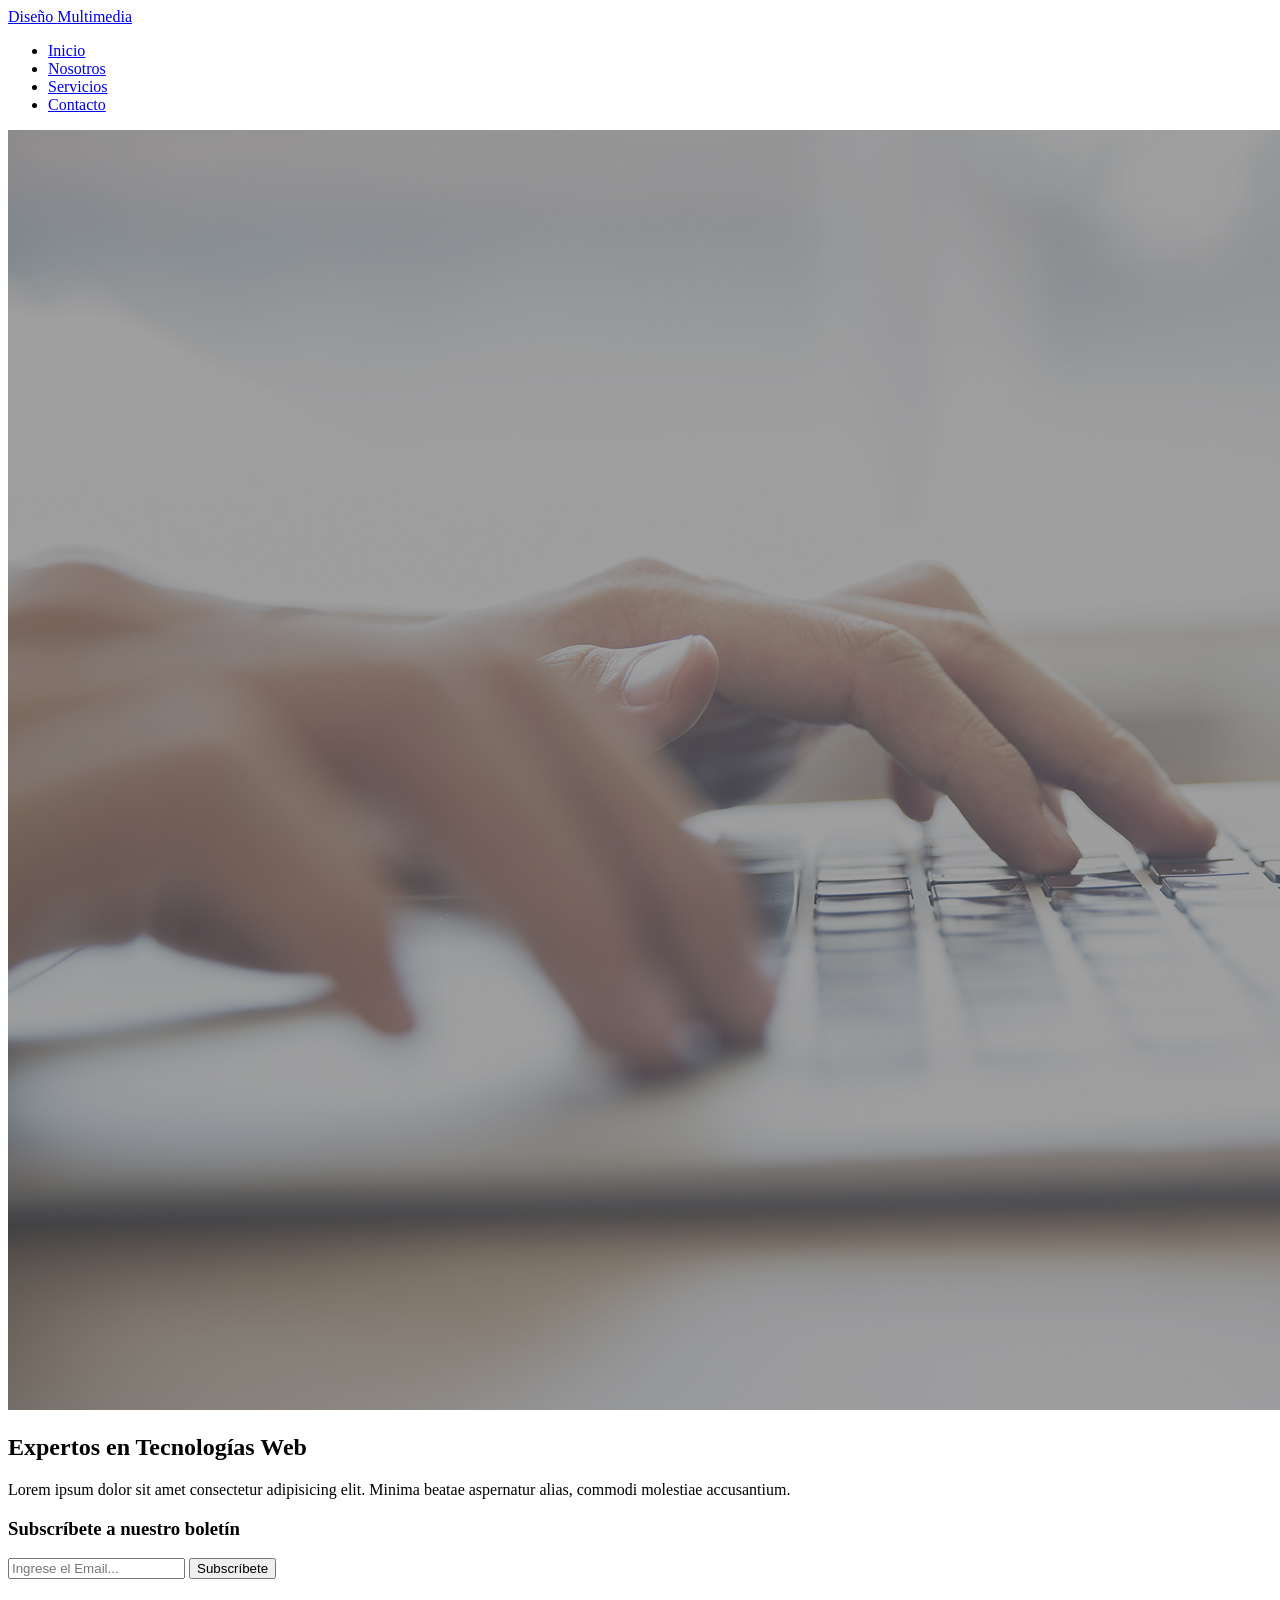
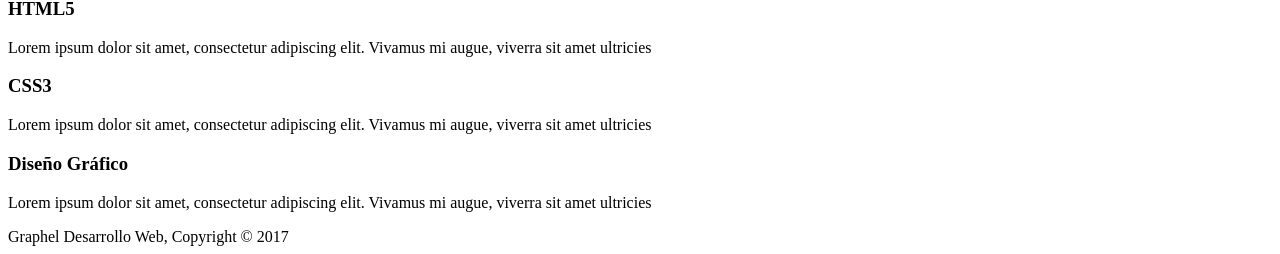
==== index.html @ 98fcd3fa "JP Primer commit" ====
<!DOCTYPE html>
<html lang="es">
<head>
<meta charset="UTF-8">
<meta name="viewport" content="width=device-width, initial-scale=1.0">
<title> Proyecto Graphel</title>
<link rel="stylesheet" href="style/style.css">
</head>
<body>
<header>
  <div class="c">
    <a href="index.html" class="logo">Diseño <span>Multimedia</span></a>
    <nav>
      <ul>
        <li><a href="index.html" class="activo">Inicio</a></li>
        <li><a href="nosotros.html">Nosotros</a></li>
        <li><a href="servicios.html">Servicios</a></li>
        <li><a href="contacto.html">Contacto</a></li>
      </ul>
    </nav>
  </div>
</header>

<section class="h">
 <img src="assets/cabecera.jpg.jpeg" alt="Manos escribiendo en un teclado">
  <div class="c">
    <h1>Expertos en Tecnologías Web</h1>
    <p>Lorem ipsum dolor sit amet consectetur adipisicing elit. Minima beatae aspernatur alias, commodi molestiae accusantium.</p>
  </div>
</section>

<section class="s">
  <div class="c">
    <h3>Subscríbete a nuestro boletín</h3>
    <form action="#" method="post">
      <input type="email" placeholder="Ingrese el Email..." required>
      <button type="submit">Subscríbete</button>
    </form>
  </div>
</section>

<section class="d">
  <div class="c">
    <article class="d">
      <h3>HTML5</h3>
      <p>Lorem ipsum dolor sit amet, consectetur adipiscing elit. Vivamus mi augue, viverra sit amet ultricies</p>
    </article>
    <article class="d">
      <h3>CSS3</h3>
      <p>Lorem ipsum dolor sit amet, consectetur adipiscing elit. Vivamus mi augue, viverra sit amet ultricies</p>
    </article>
    <article class="d">
      <h3>Diseño Gráfico</h3>
      <p>Lorem ipsum dolor sit amet, consectetur adipiscing elit. Vivamus mi augue, viverra sit amet ultricies</p>
    </article>
  </div>
</section>

<footer>Graphel Desarrollo Web, Copyright © 2017</footer>

</body>
</html>
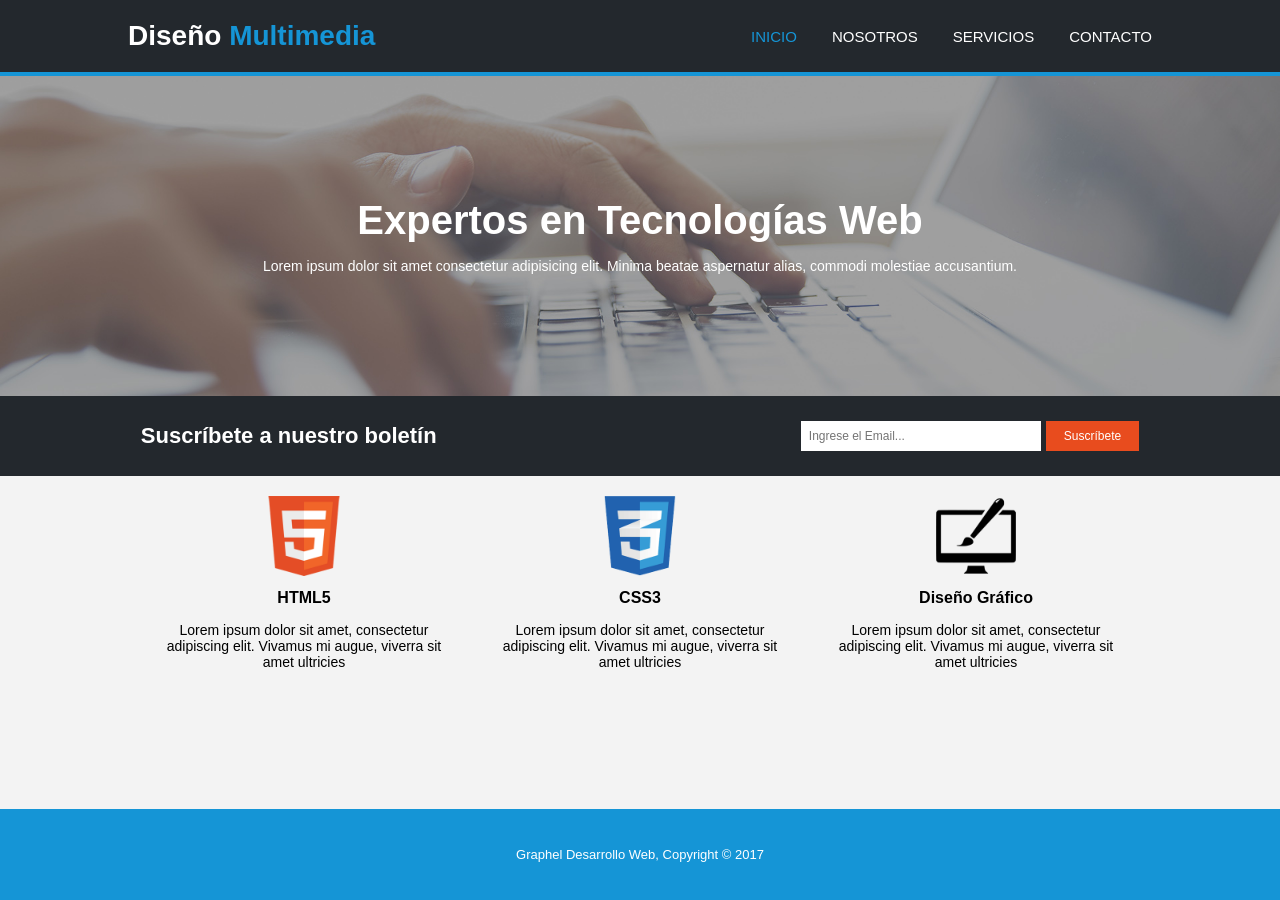
==== commit 049a47de: "Segundo avance" ====
--- a/index.html
+++ b/index.html
@@ -1,62 +1,76 @@
 <!DOCTYPE html>
 <html lang="es">
+
 <head>
-<meta charset="UTF-8">
-<meta name="viewport" content="width=device-width, initial-scale=1.0">
-<title> Proyecto Graphel</title>
-<link rel="stylesheet" href="style/style.css">
+    <meta charset="UTF-8">
+    <link rel="stylesheet" href="style/style.css">
+        <title>Diseño Multimedia - Inicio</title>
 </head>
+
 <body>
-<header>
-  <div class="c">
-    <a href="index.html" class="logo">Diseño <span>Multimedia</span></a>
-    <nav>
-      <ul>
-        <li><a href="index.html" class="activo">Inicio</a></li>
-        <li><a href="nosotros.html">Nosotros</a></li>
-        <li><a href="servicios.html">Servicios</a></li>
-        <li><a href="contacto.html">Contacto</a></li>
-      </ul>
-    </nav>
-  </div>
-</header>
+    <header>
+        <h1>Diseño <span>Multimedia</span></h1>
+        <nav>
+        <a href="index.html" class="activo">INICIO</a>
+        <a href="Nosotros.html">NOSOTROS</a>
+        <a href="Servicios.html">SERVICIOS</a>
+        <a href="Contactos.html">CONTACTO</a>
+        </nav>
+    </header>
+   <main>
 
-<section class="h">
- <img src="assets/cabecera.jpg.jpeg" alt="Manos escribiendo en un teclado">
-  <div class="c">
-    <h1>Expertos en Tecnologías Web</h1>
-    <p>Lorem ipsum dolor sit amet consectetur adipisicing elit. Minima beatae aspernatur alias, commodi molestiae accusantium.</p>
-  </div>
-</section>
+    <section class="A">
+        <img src="assets/cabecera.jpg.jpeg" alt="Manos">
+        <div class="A-texto">
+            <h2>Expertos en Tecnologías Web</h2>
+        <p>Lorem ipsum dolor sit amet consectetur
+             adipisicing elit. Minima beatae
+              aspernatur alias, commodi molestiae 
+              accusantium.</p>
+                </div>
+    </section>
 
-<section class="s">
-  <div class="c">
-    <h3>Subscríbete a nuestro boletín</h3>
-    <form action="#" method="post">
-      <input type="email" placeholder="Ingrese el Email..." required>
-      <button type="submit">Subscríbete</button>
-    </form>
-  </div>
-</section>
+    <section class="boletin">
+        <h2>Suscríbete a nuestro boletín</h2>
+        <form>
+            <input type="email" placeholder="Ingrese el Email...">
+            <button type="submit">Suscríbete</button>
+        </form>
+    </section>
 
-<section class="d">
-  <div class="c">
-    <article class="d">
-      <h3>HTML5</h3>
-      <p>Lorem ipsum dolor sit amet, consectetur adipiscing elit. Vivamus mi augue, viverra sit amet ultricies</p>
-    </article>
-    <article class="d">
-      <h3>CSS3</h3>
-      <p>Lorem ipsum dolor sit amet, consectetur adipiscing elit. Vivamus mi augue, viverra sit amet ultricies</p>
-    </article>
-    <article class="d">
-      <h3>Diseño Gráfico</h3>
-      <p>Lorem ipsum dolor sit amet, consectetur adipiscing elit. Vivamus mi augue, viverra sit amet ultricies</p>
-    </article>
-  </div>
-</section>
+    <section class="tarjetas">
+        <div class="tarjeta">
+            <img src="assets/logo_html.png" alt="Logo HTML5">
+            <h3>HTML5</h3>
+            <P><p>Lorem ipsum dolor sit amet,
+                 consectetur adipiscing elit.
+                  Vivamus mi augue, viverra sit
+                   amet ultricies</p>
+        </div>
 
-<footer>Graphel Desarrollo Web, Copyright © 2017</footer>
+        <div class="tarjeta">
+            <img src="assets/logo_css.png" alt="Logo CSS3">
+            <h3>CSS3</h3>
+            <p>Lorem ipsum dolor sit amet,
+                 consectetur adipiscing elit.
+                  Vivamus mi augue, viverra sit
+                   amet ultricies
+        </div>
 
+        <div class="tarjeta">
+            <img src="assets/logo_brush.png" alt="Icono">
+            <h3>Diseño Gráfico</h3>
+        
+            <p>Lorem ipsum dolor sit amet,
+                 consectetur adipiscing elit.
+                  Vivamus mi augue, viverra sit
+                   amet ultricies
+        </div>   
+     </section>
+   </main>
+   <footer>
+    <p>Graphel Desarrollo Web, Copyright &copy; 2017</p>
+   </footer>
 </body>
-</html>+</html>
+   </main>
--- a/style/style.css
+++ b/style/style.css
@@ -0,0 +1,123 @@
+* {
+    margin: 0;
+    padding: 0;
+    box-sizing: border-box;
+}
+body {
+    font-family: Arial, Helvetica, sans-serif;
+    background-color: #f3f3f3;
+    font-size: 14px;
+    display: flex;
+    flex-direction: column;
+    min-height: 100vh;
+}
+a {
+    text-decoration: none;
+}
+header {
+    background-color: #23282d;
+    border-bottom: 4px solid #1595d6;
+    padding: 20px 10%;
+    display: flex;
+    justify-content: space-between;
+    align-items: center;
+    gap: 35px;
+}
+header h1 {
+    color: white;
+    font-size: 28px;
+}
+header h1 span {
+    color: #1595d6;
+}
+nav {
+    display: flex;
+    gap: 35px;
+}
+nav a {
+    color: white;
+    font-size: 15px;
+}
+nav a.activo {
+    color: #1595d6;
+}
+.A {
+    position: relative;
+}
+.A img {
+    width: 100%;
+    height: 320px;
+    object-fit: cover;
+    display: block;
+}
+.A-texto {
+    position: absolute;
+    top: 50%;
+    left: 50%;
+    transform: translate(-50%, -50%);
+    text-align: center;
+    color: white;
+    width: 70%;
+}
+.A-texto h2 {
+    font-size: 40px;
+    margin-bottom: 15px;
+}
+.boletin {
+    background-color: #23282d;
+    padding: 25px 11%;
+    display: flex;
+    justify-content: space-between;
+    align-items: center;
+}
+.boletin h2 {
+    color: white;
+    font-size: 22px;
+}
+.boletin form {
+    display: flex;
+    gap: 5px;
+}
+.boletin input {
+    padding: 8px;
+    width: 240px;
+    border: none;
+    font-size: 12px;
+}
+.boletin button {
+    background-color: #e84c1e;
+    color: white;
+    border: none;
+    padding: 8px 18px;
+    cursor: pointer;
+    font-size: 12px;
+}
+.tarjetas {
+    display: flex;
+    justify-content: center;
+    gap: 36px;
+    padding: 20px 10%;
+}
+.tarjeta {
+    width: 300px;
+    text-align: center;
+}
+.tarjeta img {
+    width: 80px;
+}
+.tarjeta h3 {
+    margin: 10px 0 15px;
+    font-size: 16px;
+}
+.tarjeta p {
+    font-size: 14px;
+}
+footer {
+    background-color: #1595d6;
+    color: white;
+    text-align: center;
+    padding: 38px;
+    font-size: 13px;
+    margin-top: auto;
+
+}
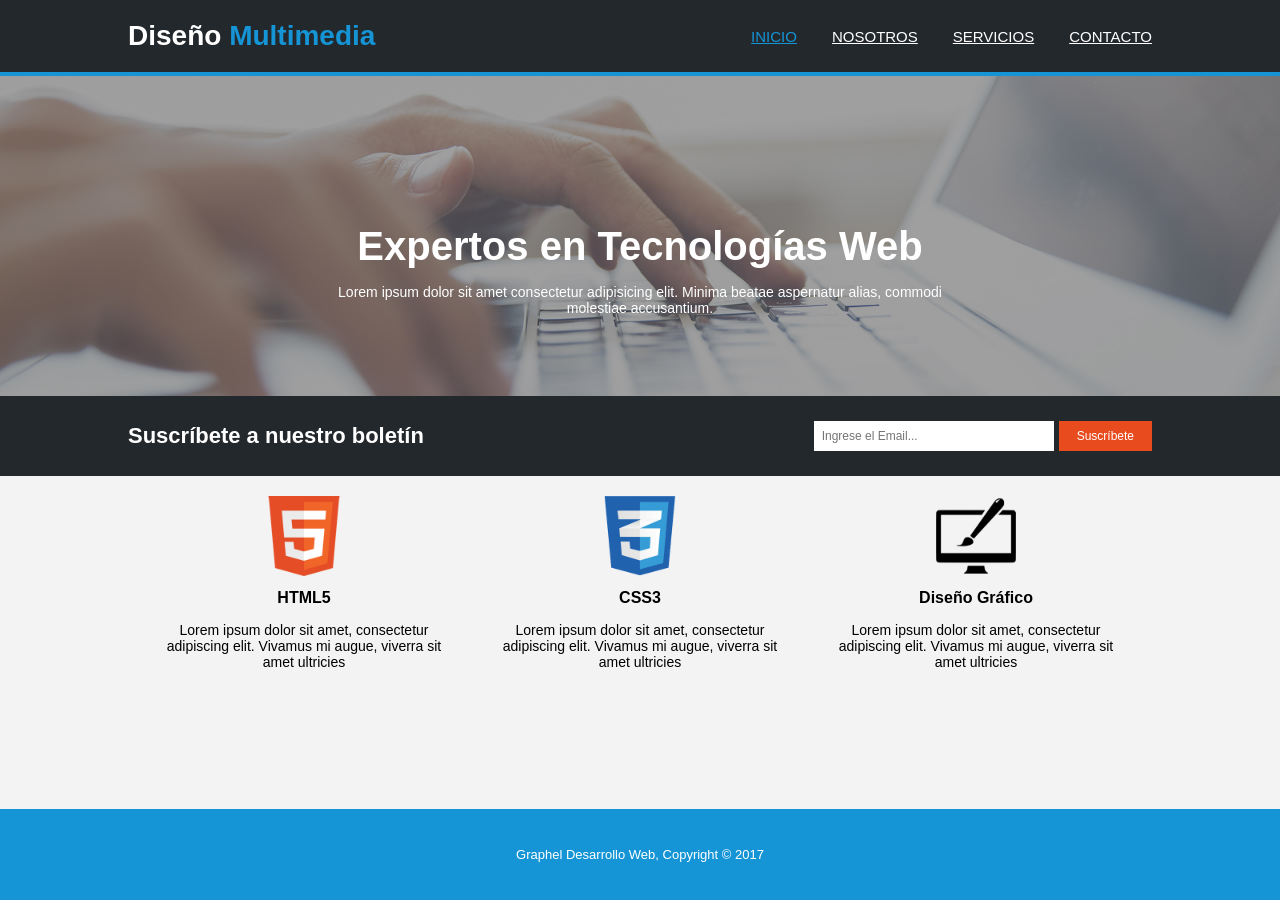
==== commit d03724bf: "Último avance del commit JP" ====
--- a/index.html
+++ b/index.html
@@ -19,9 +19,9 @@
     </header>
    <main>
 
-    <section class="A">
+    <section class="vision">
         <img src="assets/cabecera.jpg.jpeg" alt="Manos">
-        <div class="A-texto">
+        <div class="vision-texto">
             <h2>Expertos en Tecnologías Web</h2>
         <p>Lorem ipsum dolor sit amet consectetur
              adipisicing elit. Minima beatae
@@ -30,7 +30,7 @@
                 </div>
     </section>
 
-    <section class="boletin">
+    <section class="registro">
         <h2>Suscríbete a nuestro boletín</h2>
         <form>
             <input type="email" placeholder="Ingrese el Email...">
@@ -38,8 +38,8 @@
         </form>
     </section>
 
-    <section class="tarjetas">
-        <div class="tarjeta">
+    <section class="carteles">
+        <div class="cartel">
             <img src="assets/logo_html.png" alt="Logo HTML5">
             <h3>HTML5</h3>
             <P><p>Lorem ipsum dolor sit amet,
@@ -48,7 +48,7 @@
                    amet ultricies</p>
         </div>
 
-        <div class="tarjeta">
+        <div class="cartel">
             <img src="assets/logo_css.png" alt="Logo CSS3">
             <h3>CSS3</h3>
             <p>Lorem ipsum dolor sit amet,
@@ -57,7 +57,7 @@
                    amet ultricies
         </div>
 
-        <div class="tarjeta">
+        <div class="cartel">
             <img src="assets/logo_brush.png" alt="Icono">
             <h3>Diseño Gráfico</h3>
         
--- a/style/style.css
+++ b/style/style.css
@@ -3,115 +3,229 @@
     padding: 0;
     box-sizing: border-box;
 }
+
 body {
     font-family: Arial, Helvetica, sans-serif;
+    font-size: 14px;
     background-color: #f3f3f3;
-    font-size: 14px;
     display: flex;
     flex-direction: column;
     min-height: 100vh;
 }
-a {
-    text-decoration: none;
-}
+
 header {
+    display: flex;
+    justify-content: space-between;
+    align-items: center;
     background-color: #23282d;
     border-bottom: 4px solid #1595d6;
     padding: 20px 10%;
-    display: flex;
-    justify-content: space-between;
-    align-items: center;
-    gap: 35px;
-}
+}
+
 header h1 {
     color: white;
     font-size: 28px;
 }
+
 header h1 span {
     color: #1595d6;
 }
+
 nav {
     display: flex;
     gap: 35px;
 }
+
 nav a {
     color: white;
     font-size: 15px;
 }
+
 nav a.activo {
     color: #1595d6;
 }
-.A {
-    position: relative;
-}
-.A img {
+
+body > main {
+    display: flex;
+    flex-direction: column;
+}
+
+.vision {
+    display: flex;
+    flex-direction: column;
+}
+
+.vision img {
     width: 100%;
     height: 320px;
     object-fit: cover;
-    display: block;
-}
-.A-texto {
+}
+
+.vision-texto {
     position: absolute;
-    top: 50%;
+    top: 30%;
     left: 50%;
     transform: translate(-50%, -50%);
     text-align: center;
     color: white;
-    width: 70%;
-}
-.A-texto h2 {
+}    
+
+.vision-texto h2 {
     font-size: 40px;
     margin-bottom: 15px;
 }
-.boletin {
-    background-color: #23282d;
-    padding: 25px 11%;
+.registro {
     display: flex;
     justify-content: space-between;
     align-items: center;
-}
-.boletin h2 {
+    background-color: #23282d;
+    padding: 25px 10%;
+}
+
+.registro h2 {
     color: white;
     font-size: 22px;
 }
-.boletin form {
+
+.registro form {
     display: flex;
     gap: 5px;
 }
-.boletin input {
+
+.registro input {
+    width: 240px;
     padding: 8px;
-    width: 240px;
     border: none;
     font-size: 12px;
 }
-.boletin button {
+
+.registro button {
     background-color: #e84c1e;
     color: white;
     border: none;
     padding: 8px 18px;
-    cursor: pointer;
     font-size: 12px;
 }
-.tarjetas {
+
+.carteles {
     display: flex;
     justify-content: center;
     gap: 36px;
     padding: 20px 10%;
 }
-.tarjeta {
-    width: 300px;
+
+.cartel {
+    flex: 1;
+    max-width: 300px;
     text-align: center;
 }
-.tarjeta img {
+
+.cartel img {
     width: 80px;
 }
-.tarjeta h3 {
+
+.cartel h3 {
     margin: 10px 0 15px;
     font-size: 16px;
 }
-.tarjeta p {
-    font-size: 14px;
-}
+
+.contenido {
+    display: flex;
+    gap: 30px;
+    padding: 20px 10%;
+}
+
+.contenido main {
+    flex: 2;
+    display: flex;
+    flex-direction: column;
+}
+
+.contenido main h2,
+.contenido aside h3 {
+    margin-bottom: 15px;
+    font-size: 16px;
+}
+
+.contenido main img {
+    width: 100%;
+}
+
+.contenido aside {
+    flex: 1;
+    align-self: flex-start;
+    background-color: #36424a;
+    color: white;
+    padding: 20px;
+}
+
+.caja-oscura {
+    background-color: #36424a;
+    color: white;
+    padding: 15px;
+    margin: 15px 0;
+}
+
+.servicio {
+    background-color: #ebebebf3;
+    padding: 14px 20px;
+    margin-bottom: 5px;
+}
+
+.servicio h3 {
+    font-size: 16px;
+    margin-bottom: 10px;
+}
+
+.servicio p {
+    margin-bottom: 15px;
+}
+
+.contenido main form {
+    display: flex;
+    flex-direction: column;
+}
+
+.contenido main label {
+    margin-bottom: 6px;
+}
+
+.contenido main input,
+.contenido main textarea {
+    padding: 10px 6px;
+    border: 1px solid #cccccc;
+    font-size: 13px;
+    font-family: inherit;
+}
+
+.contenido main textarea {
+    height: 150px;
+}
+
+.contenido main button {
+    background-color: #e84c1e;
+    color: white;
+    border: none;
+    padding: 12px;
+    margin-top: 10px;
+    cursor: pointer;
+}
+.lateral {
+    flex: 1;
+    align-self: flex-start;
+    display: flex;
+    flex-direction: column;
+    gap: 12px;
+}
+
+.lateral aside {
+    flex: none;
+}
+
+.lateral img {
+    width: 100%;
+}
+
 footer {
     background-color: #1595d6;
     color: white;
@@ -119,5 +233,4 @@
     padding: 38px;
     font-size: 13px;
     margin-top: auto;
-
-}
+}
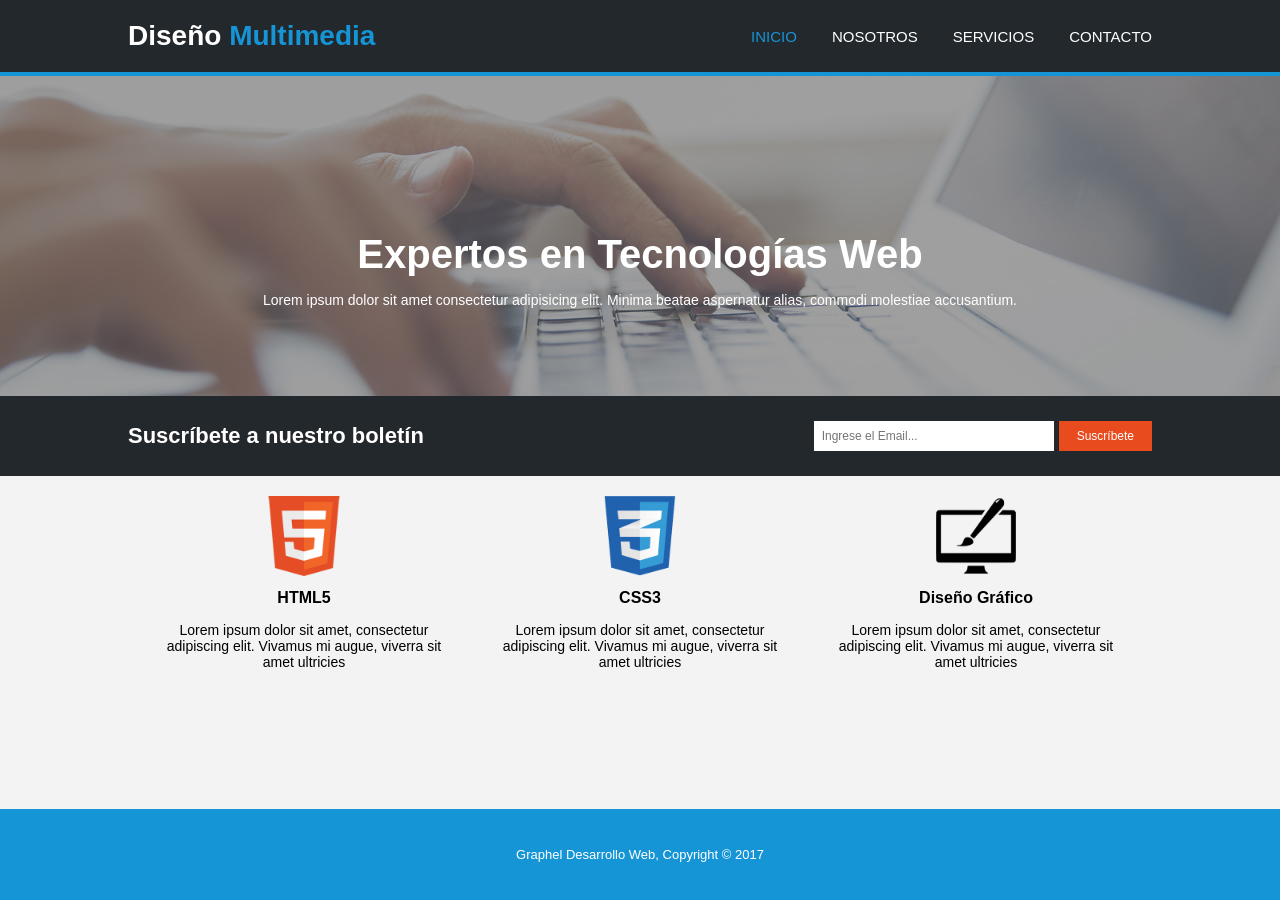
==== commit a83be23c: "entrega final JP" ====
--- a/index.html
+++ b/index.html
@@ -2,6 +2,7 @@
 <html lang="es">
 
 <head>
+    <meta name="viewport" content="width=device-width, initial-scale=1.0">
     <meta charset="UTF-8">
     <link rel="stylesheet" href="style/style.css">
         <title>Diseño Multimedia - Inicio</title>
@@ -42,7 +43,7 @@
         <div class="cartel">
             <img src="assets/logo_html.png" alt="Logo HTML5">
             <h3>HTML5</h3>
-            <P><p>Lorem ipsum dolor sit amet,
+            <p>Lorem ipsum dolor sit amet,
                  consectetur adipiscing elit.
                   Vivamus mi augue, viverra sit
                    amet ultricies</p>
@@ -54,7 +55,7 @@
             <p>Lorem ipsum dolor sit amet,
                  consectetur adipiscing elit.
                   Vivamus mi augue, viverra sit
-                   amet ultricies
+                   amet ultricies</p>
         </div>
 
         <div class="cartel">
@@ -64,7 +65,7 @@
             <p>Lorem ipsum dolor sit amet,
                  consectetur adipiscing elit.
                   Vivamus mi augue, viverra sit
-                   amet ultricies
+                   amet ultricies</p>
         </div>   
      </section>
    </main>
--- a/style/style.css
+++ b/style/style.css
@@ -11,6 +11,9 @@
     display: flex;
     flex-direction: column;
     min-height: 100vh;
+}
+a {
+    text-decoration: none;
 }
 
 header {
@@ -53,6 +56,7 @@
 .vision {
     display: flex;
     flex-direction: column;
+    object-fit: cover;
 }
 
 .vision img {
@@ -68,6 +72,7 @@
     transform: translate(-50%, -50%);
     text-align: center;
     color: white;
+    width: 80%;
 }    
 
 .vision-texto h2 {
@@ -233,4 +238,58 @@
     padding: 38px;
     font-size: 13px;
     margin-top: auto;
+}
+@media (max-width: 768px) {
+
+    header {
+        flex-direction: column;
+        gap: 15px;
+        padding: 20px 5%;
+    }
+
+    nav {
+        flex-wrap: wrap;
+        justify-content: center;
+        gap: 15px 20px;
+    }
+
+    .vision-texto h2 {
+        font-size: 26px;
+    }
+
+    .registro {
+        flex-direction: column;
+        gap: 15px;
+        padding: 25px 5%;
+        text-align: center;
+    }
+
+    .registro form {
+        width: 100%;
+    }
+
+    .registro input {
+        flex: 1;
+        min-width: 0;
+        width: auto;
+    }
+    .carteles {
+        flex-direction: column;
+        align-items: center;
+        padding: 20px 5%;
+    }
+
+    .cartel {
+        width: 100%;
+        max-width: 300px;
+    }
+
+    .contenido {
+        flex-direction: column;
+        padding: 20px 5%;
+    }
+    .contenido aside,
+    .lateral {
+        align-self: stretch;
+    }
 }
